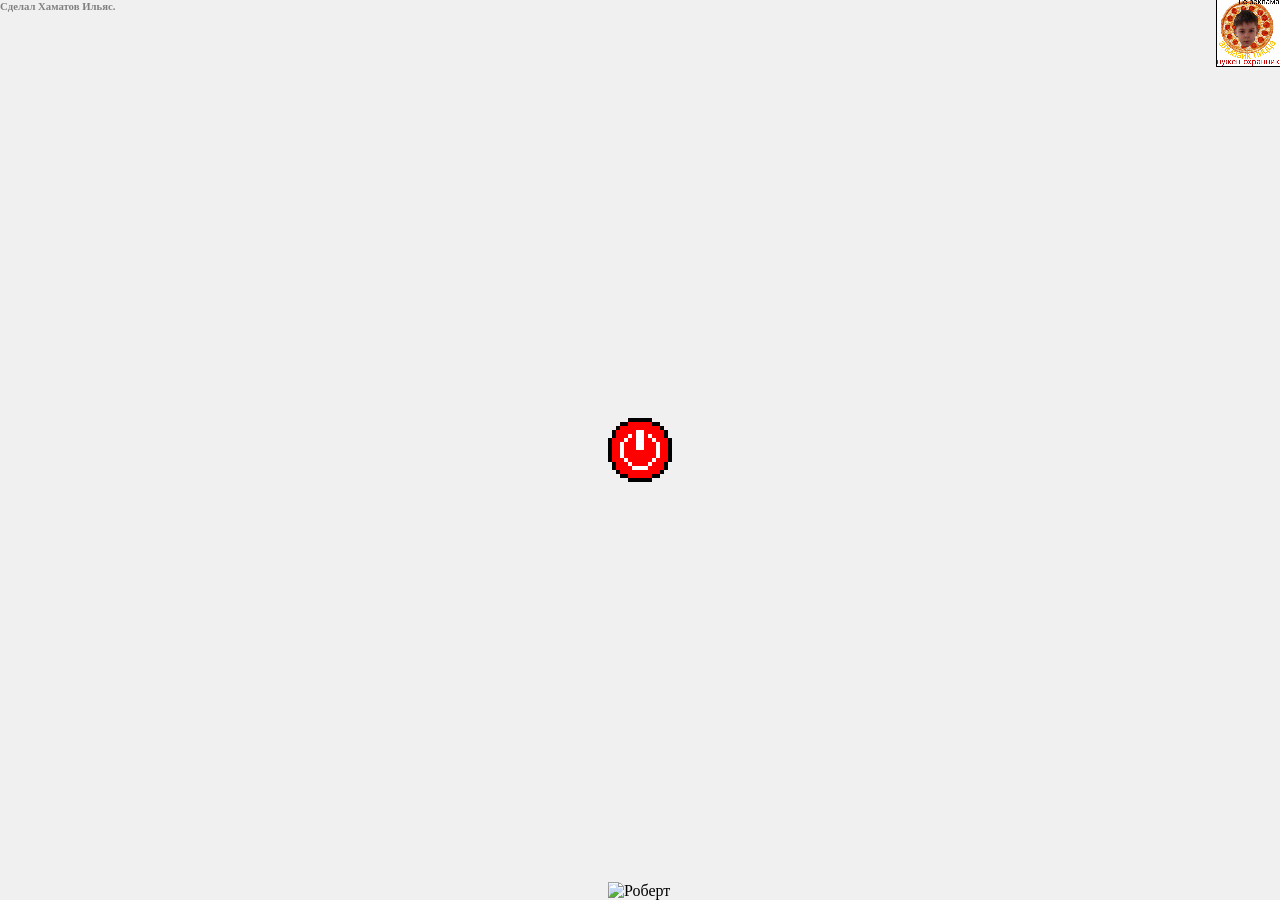
==== index.html @ fc4a8926 "Add files via upload" ====
<!DOCTYPE html>
<html lang="ru">
<head>
    <meta charset="UTF-8">
    <meta name="viewport" content="width=device-width, initial-scale=1.0, user-scalable=no">
    <title>Лингангули</title>
    <style>
        * {
            margin: 0;
            padding: 0;
            box-sizing: border-box;
            user-select: none; /* чтобы случайно не выделить картинку */
        }
img {
      position: fixed;
      
      width: 64px;            /* на всю ширину */
      
      height: auto;           /* пропорции сохранены */
      bottom: 0;
      left: 50%;
      transform: translateX(-50%);
    }

        body {
            min-height: 100vh;
            background: #f0f0f0;
            overflow: hidden;   /* убираем полосы прокрутки, чтобы картинка не выходила за пределы экрана */
            position: relative;
        }

        /* Стиль для убегающей картинки */
        #runaway {
            position: fixed;
            width: 64px;
            height: 64px;
            cursor: pointer;
            /* Начальное положение — по центру экрана */
            top: 50%;
            left: 50%;
            transform: translate(-50%, -50%);
        }

        #almaz {
    position: fixed;
    top: 0;
    left: calc(100% - 32px);
    width: 64px;
    height: auto;
    /* убираем transform, bottom и left */
     } 

    </style>
</head>
<body>

<h6 style="color: #808080;">Сделал Хаматов Ильяс.</h1>


<a href="https://drive.google.com/file/d/1Wq4YpG4hiSVUb6Zl719BmaVcxRuwLo7r/view?usp=drivesdk" target="_blank">
<img id="almaz" src="Almaz.png" alt="не реклама!" style="image-rendering: pixelated">
</a>

<img src="Robert.gif" alt="Роберт" style="image-rendering: pixelated">


<!-- Картинка-кнопка. Убедитесь, что файл texture.gif (240×240) лежит рядом с этим HTML -->
<img id="runaway" src="texture.gif" alt="ха-ха-ха" width="64" height="64" style="image-rendering: pixelated">

<script>
    (function() {
        // Счётчик кликов — невидимый, без интерфейса
        let clickCount = 0;

        const img = document.getElementById('runaway');

        // Функция для перемещения картинки в случайное место в пределах окна
        function moveImageRandomly() {
            // Получаем размеры окна
            const winWidth = window.innerWidth;
            const winHeight = window.innerHeight;

            // Размеры картинки (240x240)
            const imgWidth = 16;
            const imgHeight = 16;

            // Рассчитываем максимальные координаты, чтобы картинка полностью помещалась
            const maxX = Math.max(0, winWidth - imgWidth);
            const maxY = Math.max(0, winHeight - imgHeight);

            // Случайные координаты
            const randomX = Math.floor(Math.random() * (maxX + 1));
            const randomY = Math.floor(Math.random() * (maxY + 1));

            // Применяем новые координаты
            img.style.left = randomX + 'px';
            img.style.top = randomY + 'px';
        }

        // Обработчик клика по картинке
        img.addEventListener('click', function(event) {
            // Увеличиваем счётчик (невидимый)
            clickCount++;
            navigator.vibrate(200)
            // Если это 5-й клик — перенаправляем на другой HTML-файл
            if (clickCount >= 5) {
                // Замените '2.html' на имя вашего целевого файла
                window.location.href = '2.html';
                return; // чтобы не выполнять перемещение после перехода
            }

            // Для всех кликов, кроме 5-го, картинка убегает
            moveImageRandomly();
        });

        // Дополнительно: если окно изменяет размер, пересчитываем позицию,
        // чтобы картинка не ушла за границы (опционально, для удобства)
        window.addEventListener('resize', function() {
            // Убедимся, что картинка не вылезает за пределы после изменения размера окна
            const winWidth = window.innerWidth;
            const winHeight = window.innerHeight;
            const imgWidth = 240;
            const imgHeight = 240;

            let currentLeft = parseFloat(img.style.left);
            let currentTop = parseFloat(img.style.top);

            if (isNaN(currentLeft)) currentLeft = winWidth/2 - imgWidth/2;
            if (isNaN(currentTop)) currentTop = winHeight/2 - imgHeight/2;

            const maxX = winWidth - imgWidth;
            const maxY = winHeight - imgHeight;

            if (currentLeft > maxX) currentLeft = maxX;
            if (currentLeft < 0) currentLeft = 0;
            if (currentTop > maxY) currentTop = maxY;
            if (currentTop < 0) currentTop = 0;

            img.style.left = currentLeft + 'px';
            img.style.top = currentTop + 'px';
        });
    })();
</script>
</body>
</html>
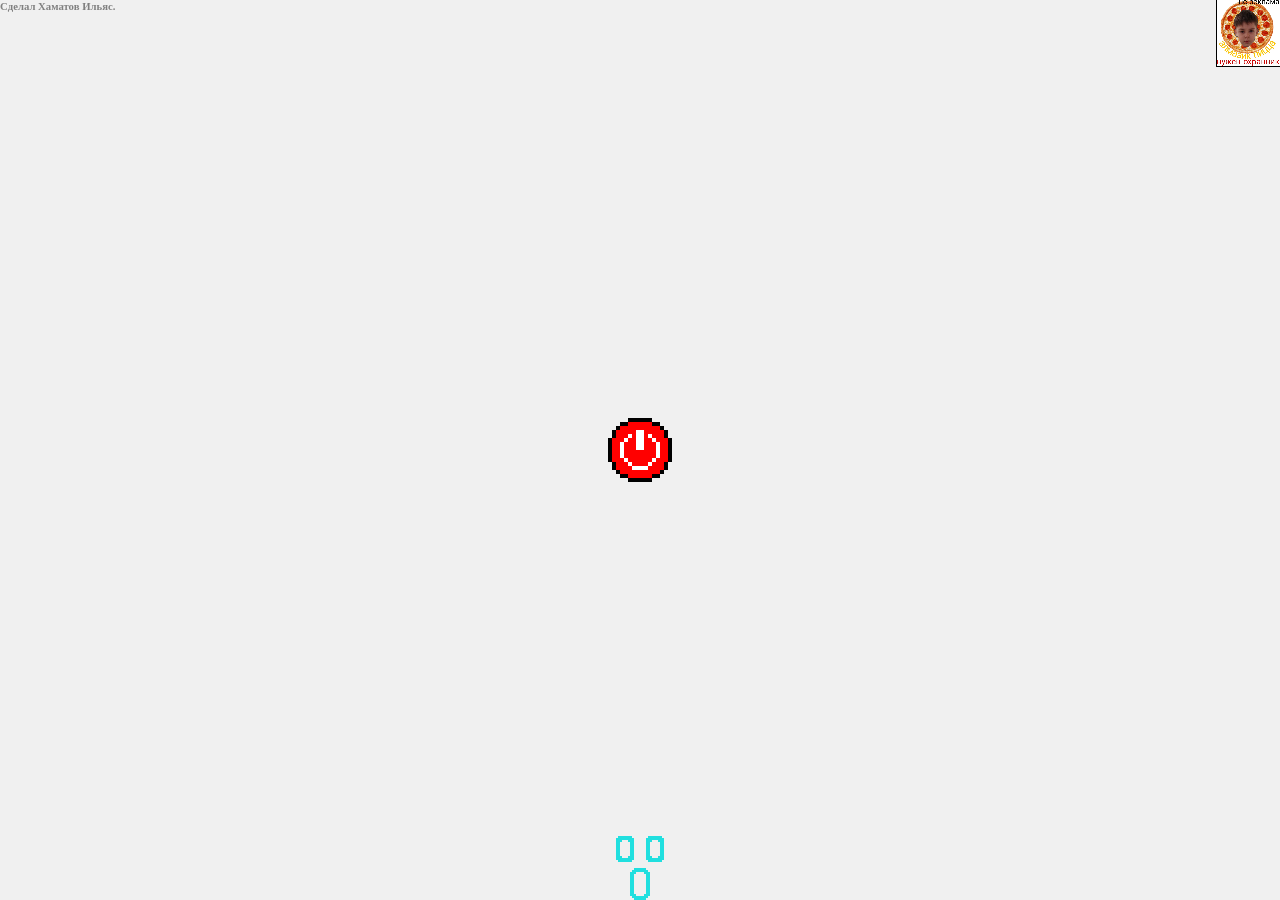
==== commit d11af1ad: "Update index.html" ====
--- a/index.html
+++ b/index.html
@@ -3,7 +3,7 @@
 <head>
     <meta charset="UTF-8">
     <meta name="viewport" content="width=device-width, initial-scale=1.0, user-scalable=no">
-    <title>Лингангули</title>
+    <title>Суперсайт</title>
     <style>
         * {
             margin: 0;
@@ -56,16 +56,13 @@
 
 <h6 style="color: #808080;">Сделал Хаматов Ильяс.</h1>
 
+    <img id="runaway" src="texture.gif" alt="ха-ха-ха" width="64" height="64" style="image-rendering: pixelated">
 
 <a href="https://drive.google.com/file/d/1Wq4YpG4hiSVUb6Zl719BmaVcxRuwLo7r/view?usp=drivesdk" target="_blank">
 <img id="almaz" src="Almaz.png" alt="не реклама!" style="image-rendering: pixelated">
 </a>
 
 <img src="Robert.gif" alt="Роберт" style="image-rendering: pixelated">
-
-
-<!-- Картинка-кнопка. Убедитесь, что файл texture.gif (240×240) лежит рядом с этим HTML -->
-<img id="runaway" src="texture.gif" alt="ха-ха-ха" width="64" height="64" style="image-rendering: pixelated">
 
 <script>
     (function() {
@@ -142,4 +139,4 @@
     })();
 </script>
 </body>
-</html>+</html>
